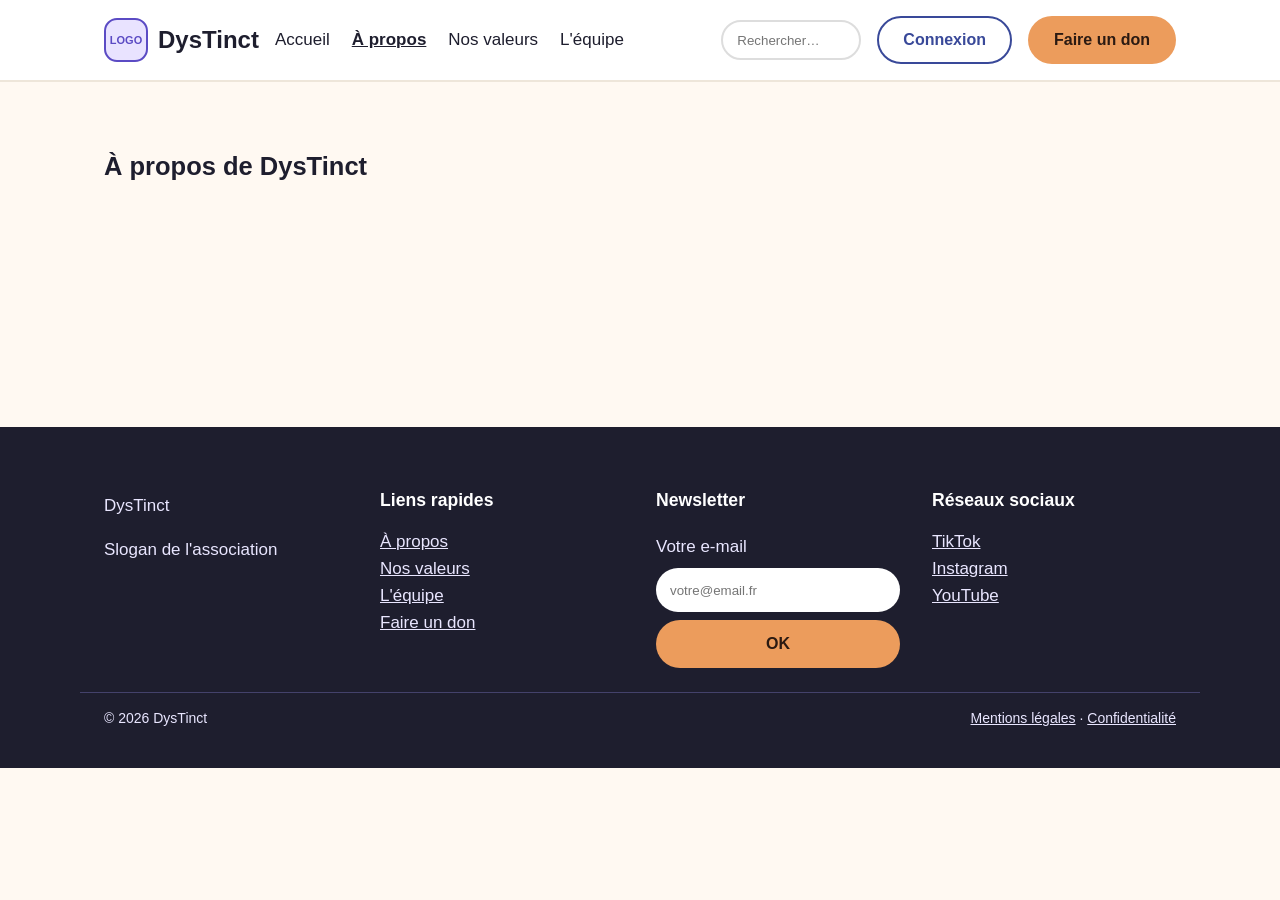
==== apropos.html @ 73305872 "Arborescence de départ" ====
<!DOCTYPE html>
<html lang="fr">
<head>
  <meta charset="UTF-8">
  <meta name="viewport" content="width=device-width, initial-scale=1.0">
  <title>À propos – DysTinct</title>
  <link rel="icon" href="favicon.ico">
  <link rel="stylesheet" href="style.css">
</head>
<body>

  <!-- ===== HEADER (identique sur toutes les pages) ===== -->
  <header class="site-header">
    <div class="conteneur">
      <a href="index.html" class="logo">
        <img src="images/logo.svg" alt="" width="44" height="44">
        <span>DysTinct</span>
      </a>
      <nav aria-label="Menu principal">
        <ul>
          <li><a href="index.html">Accueil</a></li>
          <li><a href="apropos.html" aria-current="page">À propos</a></li>
          <li><a href="valeurs.html">Nos valeurs</a></li>
          <li><a href="equipe.html">L'équipe</a></li>
        </ul>
      </nav>
      <form class="recherche" role="search">
        <label for="recherche" class="visually-hidden">Rechercher sur le site</label>
        <input type="search" id="recherche" placeholder="Rechercher…">
      </form>
      <a href="connexion.html" class="btn btn-secondaire">Connexion</a>
      <a href="don.html" class="btn btn-principal">Faire un don</a>
    </div>
  </header>

  <!-- ===== CONTENU DE LA PAGE ===== -->
  <main>
    <section class="titre-page">
      <h1>À propos de DysTinct</h1>
    </section>

    <!-- TEXTE ÉDITORIAL : 15 à 20 lignes (origine, enjeux, objectifs) -->
    <section class="presentation"></section>

    <!-- FRISE CHRONOLOGIQUE verticale en CSS (::before / ::after) -->
    <section class="frise"></section>

    <!-- TRANSPARENCE ET IMPACT : utilisation des fonds + gouvernance -->
    <section class="transparence"></section>
  </main>

  <!-- ===== FOOTER (identique sur toutes les pages) ===== -->
  <footer class="site-footer">
    <div class="conteneur footer-grille">
      <div>
        <p class="logo-footer">DysTinct</p>
        <p>Slogan de l'association</p>
      </div>
      <nav aria-label="Liens rapides">
        <h2>Liens rapides</h2>
        <ul>
          <li><a href="apropos.html">À propos</a></li>
          <li><a href="valeurs.html">Nos valeurs</a></li>
          <li><a href="equipe.html">L'équipe</a></li>
          <li><a href="don.html">Faire un don</a></li>
        </ul>
      </nav>
      <form class="newsletter">
        <h2>Newsletter</h2>
        <label for="newsletter-apropos">Votre e-mail</label>
        <input type="email" id="newsletter-apropos" placeholder="votre@email.fr">
        <button type="submit" class="btn btn-principal">OK</button>
      </form>
      <div>
        <h2>Réseaux sociaux</h2>
        <ul class="reseaux">
          <li><a href="#">TikTok</a></li>
          <li><a href="#">Instagram</a></li>
          <li><a href="#">YouTube</a></li>
        </ul>
      </div>
    </div>
    <div class="conteneur footer-bas">
      <p>© 2026 DysTinct</p>
      <p><a href="#">Mentions légales</a> · <a href="#">Confidentialité</a></p>
    </div>
  </footer>

</body>
</html>
---- style.css ----
/* =========================================================
   DysTinct – feuille de style commune
   Responsable du fichier : [Prénom]
   Les couleurs et polices seront remplacées par la charte
   graphique validée en cours de graphisme.
   ========================================================= */

/* ---------- 1. Variables (charte graphique) ---------- */
:root {
  --couleur-principale: #394999;   /* bleu DysTinct */
  --couleur-secondaire: #EC9C5C;   /* orange DysTinct */
  --couleur-texte: #1E1E2E;        /* texte presque noir, plus doux que #000 */
  --couleur-fond: #FFF9F2;        /* fond légèrement teinté (lisibilité dys) */
  --couleur-fond-alt: #F3F0FA;
  --police-titres: "Fredoka", sans-serif;
  --police-texte: "Lexend", Arial, sans-serif;
  --rayon: 16px;
  --largeur-max: 1120px;
}

/* ---------- 2. Base ---------- */
*, *::before, *::after { box-sizing: border-box; }

body {
  margin: 0;
  font-family: var(--police-texte);
  font-size: 1.0625rem;        /* ~17 px : minimum 16 px pour un public dys */
  line-height: 1.6;
  color: var(--couleur-texte);
  background: var(--couleur-fond);
  text-align: left;            /* jamais justifié */
}

h1, h2, h3 { font-family: var(--police-titres); line-height: 1.2; }
img { max-width: 100%; height: auto; }
a { color: var(--couleur-principale); }

.conteneur {
  max-width: var(--largeur-max);
  margin: 0 auto;
  padding: 0 24px;
}

.visually-hidden {
  position: absolute; width: 1px; height: 1px;
  overflow: hidden; clip: rect(0 0 0 0); white-space: nowrap;
}

/* ---------- 3. Boutons ---------- */
.btn {
  display: inline-flex; align-items: center; justify-content: center;
  min-height: 48px; padding: 0 24px;
  border-radius: 999px; border: 2px solid transparent;
  font-weight: 600; text-decoration: none; cursor: pointer;
  font-family: inherit; font-size: 1rem;
}
.btn-principal { background: var(--couleur-secondaire); color: #2B1A12; }
.btn-secondaire { border-color: var(--couleur-principale); color: var(--couleur-principale); background: #FFF; }

/* ---------- 4. Header ---------- */
.site-header { background: #FFF; border-bottom: 2px solid #EEE6DA; }
.site-header .conteneur {
  display: flex; flex-wrap: wrap; align-items: center; gap: 16px;
  padding-top: 16px; padding-bottom: 16px;
}
.logo { display: flex; align-items: center; gap: 10px; text-decoration: none; color: inherit; font-weight: 700; font-size: 1.5rem; }
.site-header nav { flex: 1 1 auto; }
.site-header nav ul { list-style: none; margin: 0; padding: 0; display: flex; flex-wrap: wrap; gap: 6px 22px; }
.site-header nav a { color: var(--couleur-texte); text-decoration: none; }
.site-header nav a[aria-current="page"] { font-weight: 700; text-decoration: underline; }
.recherche input { width: 140px; min-height: 40px; border-radius: 999px; border: 2px solid #DDD; padding: 0 14px; font-family: inherit; }

/* ---------- 5. Footer ---------- */
.site-footer { background: var(--couleur-texte); color: #E9E6FF; margin-top: 80px; padding-top: 48px; }
.site-footer a { color: #E9E6FF; }
.site-footer h2 { font-size: 1.1rem; color: #FFF; }
.site-footer ul { list-style: none; padding: 0; }
.footer-grille { display: grid; grid-template-columns: repeat(4, minmax(0, 1fr)); gap: 32px; }
.footer-bas { display: flex; flex-wrap: wrap; justify-content: space-between; gap: 12px; padding-bottom: 24px; font-size: 0.875rem; border-top: 1px solid #44426B; margin-top: 24px; }
.newsletter { display: flex; flex-direction: column; gap: 8px; }
.newsletter input { min-height: 44px; border-radius: 999px; border: 0; padding: 0 14px; font-family: inherit; }

/* ---------- 6. Styles des pages (chacun complète sa partie) ---------- */
/* Accueil      : .hero .simulation .missions .temoignages .bandeau-don */
/* À propos     : .presentation .frise .transparence                   */
/* Valeurs      : .valeurs .troubles                                  */
/* Équipe       : .equipe .rejoindre                                  */
/* Don          : .besoins .formulaire-don                            */
/* Connexion    : .connexion                                          */
/* Inscription  : .inscription                                        */

main > section { max-width: var(--largeur-max); margin: 0 auto; padding: 48px 24px 0; }

/* ---------- 7. Responsive ---------- */
@media (max-width: 900px) {
  .footer-grille { grid-template-columns: repeat(2, minmax(0, 1fr)); }
}
@media (max-width: 560px) {
  .footer-grille { grid-template-columns: minmax(0, 1fr); }
}
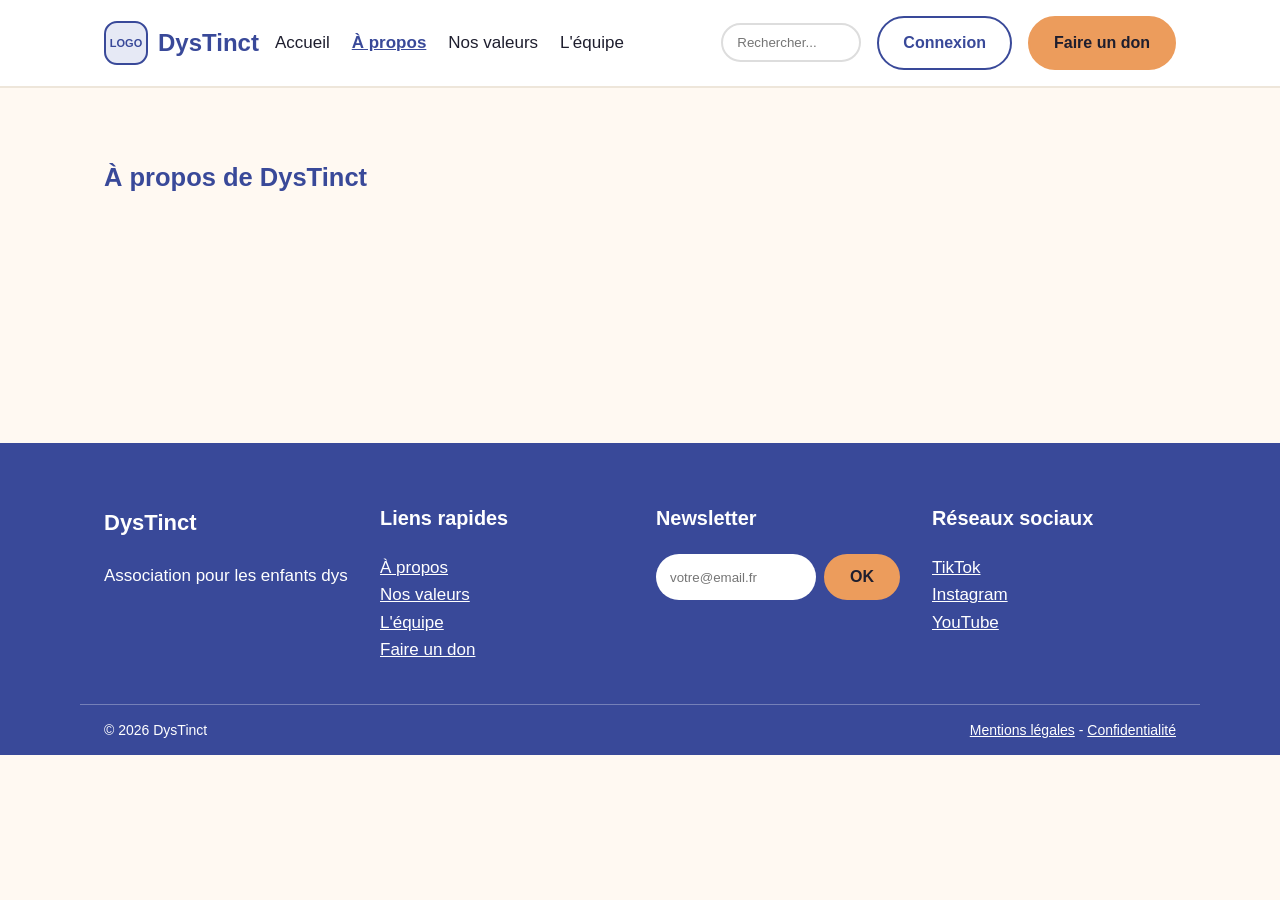
==== commit 1a54dc0b: "v0.1 site" ====
--- a/apropos.html
+++ b/apropos.html
@@ -3,77 +3,74 @@
 <head>
   <meta charset="UTF-8">
   <meta name="viewport" content="width=device-width, initial-scale=1.0">
-  <title>À propos – DysTinct</title>
+  <title>À propos - DysTinct</title>
   <link rel="icon" href="favicon.ico">
   <link rel="stylesheet" href="style.css">
 </head>
 <body>
 
-  <!-- ===== HEADER (identique sur toutes les pages) ===== -->
-  <header class="site-header">
-    <div class="conteneur">
+  <!-- header -->
+  <header>
+    <div class="conteneur header-contenu">
       <a href="index.html" class="logo">
-        <img src="images/logo.svg" alt="" width="44" height="44">
-        <span>DysTinct</span>
+        <img src="images/logo.svg" alt="Logo DysTinct" width="44" height="44">
+        DysTinct
       </a>
-      <nav aria-label="Menu principal">
+      <nav>
         <ul>
           <li><a href="index.html">Accueil</a></li>
-          <li><a href="apropos.html" aria-current="page">À propos</a></li>
+          <li><a href="apropos.html" class="actif">À propos</a></li>
           <li><a href="valeurs.html">Nos valeurs</a></li>
           <li><a href="equipe.html">L'équipe</a></li>
         </ul>
       </nav>
-      <form class="recherche" role="search">
-        <label for="recherche" class="visually-hidden">Rechercher sur le site</label>
-        <input type="search" id="recherche" placeholder="Rechercher…">
-      </form>
-      <a href="connexion.html" class="btn btn-secondaire">Connexion</a>
-      <a href="don.html" class="btn btn-principal">Faire un don</a>
+      <input type="search" class="recherche" placeholder="Rechercher...">
+      <a href="connexion.html" class="btn btn-contour">Connexion</a>
+      <a href="don.html" class="btn btn-don">Faire un don</a>
     </div>
   </header>
 
-  <!-- ===== CONTENU DE LA PAGE ===== -->
   <main>
     <section class="titre-page">
       <h1>À propos de DysTinct</h1>
     </section>
 
-    <!-- TEXTE ÉDITORIAL : 15 à 20 lignes (origine, enjeux, objectifs) -->
+    <!-- texte de présentation -->
     <section class="presentation"></section>
 
-    <!-- FRISE CHRONOLOGIQUE verticale en CSS (::before / ::after) -->
+    <!-- frise chronologique -->
     <section class="frise"></section>
 
-    <!-- TRANSPARENCE ET IMPACT : utilisation des fonds + gouvernance -->
+    <!-- utilisation des fonds -->
     <section class="transparence"></section>
   </main>
 
-  <!-- ===== FOOTER (identique sur toutes les pages) ===== -->
-  <footer class="site-footer">
-    <div class="conteneur footer-grille">
+  <!-- footer -->
+  <footer>
+    <div class="conteneur footer-colonnes">
       <div>
-        <p class="logo-footer">DysTinct</p>
-        <p>Slogan de l'association</p>
+        <p class="footer-titre">DysTinct</p>
+        <p>Association pour les enfants dys</p>
       </div>
-      <nav aria-label="Liens rapides">
-        <h2>Liens rapides</h2>
+      <div>
+        <h3>Liens rapides</h3>
         <ul>
           <li><a href="apropos.html">À propos</a></li>
           <li><a href="valeurs.html">Nos valeurs</a></li>
           <li><a href="equipe.html">L'équipe</a></li>
           <li><a href="don.html">Faire un don</a></li>
         </ul>
-      </nav>
-      <form class="newsletter">
-        <h2>Newsletter</h2>
-        <label for="newsletter-apropos">Votre e-mail</label>
-        <input type="email" id="newsletter-apropos" placeholder="votre@email.fr">
-        <button type="submit" class="btn btn-principal">OK</button>
-      </form>
+      </div>
       <div>
-        <h2>Réseaux sociaux</h2>
-        <ul class="reseaux">
+        <h3>Newsletter</h3>
+        <form class="newsletter">
+          <input type="email" placeholder="votre@email.fr">
+          <button type="submit" class="btn btn-don">OK</button>
+        </form>
+      </div>
+      <div>
+        <h3>Réseaux sociaux</h3>
+        <ul>
           <li><a href="#">TikTok</a></li>
           <li><a href="#">Instagram</a></li>
           <li><a href="#">YouTube</a></li>
@@ -82,7 +79,7 @@
     </div>
     <div class="conteneur footer-bas">
       <p>© 2026 DysTinct</p>
-      <p><a href="#">Mentions légales</a> · <a href="#">Confidentialité</a></p>
+      <p><a href="#">Mentions légales</a> - <a href="#">Confidentialité</a></p>
     </div>
   </footer>
 
--- a/style.css
+++ b/style.css
@@ -1,100 +1,206 @@
-/* =========================================================
-   DysTinct – feuille de style commune
-   Responsable du fichier : [Prénom]
-   Les couleurs et polices seront remplacées par la charte
-   graphique validée en cours de graphisme.
-   ========================================================= */
-
-/* ---------- 1. Variables (charte graphique) ---------- */
+/* couleurs et polices */
 :root {
-  --couleur-principale: #394999;   /* bleu DysTinct */
-  --couleur-secondaire: #EC9C5C;   /* orange DysTinct */
-  --couleur-texte: #1E1E2E;        /* texte presque noir, plus doux que #000 */
-  --couleur-fond: #FFF9F2;        /* fond légèrement teinté (lisibilité dys) */
-  --couleur-fond-alt: #F3F0FA;
-  --police-titres: "Fredoka", sans-serif;
-  --police-texte: "Lexend", Arial, sans-serif;
-  --rayon: 16px;
-  --largeur-max: 1120px;
-}
-
-/* ---------- 2. Base ---------- */
-*, *::before, *::after { box-sizing: border-box; }
+  --bleu: #394999;
+  --orange: #EC9C5C;
+  --texte: #1E1E2E;
+  --fond: #FFF9F2;
+}
+
+* {
+  box-sizing: border-box;
+}
 
 body {
   margin: 0;
-  font-family: var(--police-texte);
-  font-size: 1.0625rem;        /* ~17 px : minimum 16 px pour un public dys */
+  font-family: Arial, sans-serif;
+  font-size: 17px;
   line-height: 1.6;
-  color: var(--couleur-texte);
-  background: var(--couleur-fond);
-  text-align: left;            /* jamais justifié */
-}
-
-h1, h2, h3 { font-family: var(--police-titres); line-height: 1.2; }
-img { max-width: 100%; height: auto; }
-a { color: var(--couleur-principale); }
+  color: var(--texte);
+  background-color: var(--fond);
+}
+
+h1, h2, h3 {
+  color: var(--bleu);
+}
+
+a {
+  color: var(--bleu);
+}
+
+img {
+  max-width: 100%;
+}
 
 .conteneur {
-  max-width: var(--largeur-max);
+  max-width: 1120px;
   margin: 0 auto;
   padding: 0 24px;
 }
 
-.visually-hidden {
-  position: absolute; width: 1px; height: 1px;
-  overflow: hidden; clip: rect(0 0 0 0); white-space: nowrap;
-}
-
-/* ---------- 3. Boutons ---------- */
+/* boutons */
 .btn {
-  display: inline-flex; align-items: center; justify-content: center;
-  min-height: 48px; padding: 0 24px;
-  border-radius: 999px; border: 2px solid transparent;
-  font-weight: 600; text-decoration: none; cursor: pointer;
-  font-family: inherit; font-size: 1rem;
-}
-.btn-principal { background: var(--couleur-secondaire); color: #2B1A12; }
-.btn-secondaire { border-color: var(--couleur-principale); color: var(--couleur-principale); background: #FFF; }
-
-/* ---------- 4. Header ---------- */
-.site-header { background: #FFF; border-bottom: 2px solid #EEE6DA; }
-.site-header .conteneur {
-  display: flex; flex-wrap: wrap; align-items: center; gap: 16px;
-  padding-top: 16px; padding-bottom: 16px;
-}
-.logo { display: flex; align-items: center; gap: 10px; text-decoration: none; color: inherit; font-weight: 700; font-size: 1.5rem; }
-.site-header nav { flex: 1 1 auto; }
-.site-header nav ul { list-style: none; margin: 0; padding: 0; display: flex; flex-wrap: wrap; gap: 6px 22px; }
-.site-header nav a { color: var(--couleur-texte); text-decoration: none; }
-.site-header nav a[aria-current="page"] { font-weight: 700; text-decoration: underline; }
-.recherche input { width: 140px; min-height: 40px; border-radius: 999px; border: 2px solid #DDD; padding: 0 14px; font-family: inherit; }
-
-/* ---------- 5. Footer ---------- */
-.site-footer { background: var(--couleur-texte); color: #E9E6FF; margin-top: 80px; padding-top: 48px; }
-.site-footer a { color: #E9E6FF; }
-.site-footer h2 { font-size: 1.1rem; color: #FFF; }
-.site-footer ul { list-style: none; padding: 0; }
-.footer-grille { display: grid; grid-template-columns: repeat(4, minmax(0, 1fr)); gap: 32px; }
-.footer-bas { display: flex; flex-wrap: wrap; justify-content: space-between; gap: 12px; padding-bottom: 24px; font-size: 0.875rem; border-top: 1px solid #44426B; margin-top: 24px; }
-.newsletter { display: flex; flex-direction: column; gap: 8px; }
-.newsletter input { min-height: 44px; border-radius: 999px; border: 0; padding: 0 14px; font-family: inherit; }
-
-/* ---------- 6. Styles des pages (chacun complète sa partie) ---------- */
-/* Accueil      : .hero .simulation .missions .temoignages .bandeau-don */
-/* À propos     : .presentation .frise .transparence                   */
-/* Valeurs      : .valeurs .troubles                                  */
-/* Équipe       : .equipe .rejoindre                                  */
-/* Don          : .besoins .formulaire-don                            */
-/* Connexion    : .connexion                                          */
-/* Inscription  : .inscription                                        */
-
-main > section { max-width: var(--largeur-max); margin: 0 auto; padding: 48px 24px 0; }
-
-/* ---------- 7. Responsive ---------- */
+  display: inline-block;
+  padding: 12px 24px;
+  border-radius: 30px;
+  font-weight: bold;
+  text-decoration: none;
+  border: 2px solid var(--bleu);
+  cursor: pointer;
+  font-size: 16px;
+}
+
+.btn-contour {
+  background-color: white;
+  color: var(--bleu);
+}
+
+.btn-don {
+  background-color: var(--orange);
+  border-color: var(--orange);
+  color: var(--texte);
+}
+
+/* header */
+header {
+  background-color: white;
+  border-bottom: 2px solid #EEE6DA;
+}
+
+.header-contenu {
+  display: flex;
+  flex-wrap: wrap;
+  align-items: center;
+  gap: 16px;
+  padding-top: 16px;
+  padding-bottom: 16px;
+}
+
+.logo {
+  display: flex;
+  align-items: center;
+  gap: 10px;
+  font-size: 24px;
+  font-weight: bold;
+  text-decoration: none;
+}
+
+nav {
+  flex-grow: 1;
+}
+
+nav ul {
+  list-style: none;
+  margin: 0;
+  padding: 0;
+  display: flex;
+  gap: 22px;
+}
+
+nav a {
+  color: var(--texte);
+  text-decoration: none;
+}
+
+nav a:hover,
+nav a.actif {
+  color: var(--bleu);
+  font-weight: bold;
+  text-decoration: underline;
+}
+
+.recherche {
+  width: 140px;
+  padding: 10px 14px;
+  border: 2px solid #DDD;
+  border-radius: 30px;
+}
+
+/* footer */
+footer {
+  background-color: var(--bleu);
+  color: white;
+  margin-top: 80px;
+  padding-top: 40px;
+}
+
+footer h3,
+footer a {
+  color: white;
+}
+
+footer ul {
+  list-style: none;
+  padding: 0;
+}
+
+.footer-titre {
+  font-size: 22px;
+  font-weight: bold;
+}
+
+.footer-colonnes {
+  display: grid;
+  grid-template-columns: repeat(4, 1fr);
+  gap: 32px;
+}
+
+.newsletter {
+  display: flex;
+  gap: 8px;
+}
+
+.newsletter input {
+  width: 100%;
+  padding: 10px 14px;
+  border: none;
+  border-radius: 30px;
+}
+
+.footer-bas {
+  display: flex;
+  justify-content: space-between;
+  border-top: 1px solid rgba(255, 255, 255, 0.3);
+  margin-top: 24px;
+  font-size: 14px;
+}
+
+/* sections des pages */
+main section {
+  max-width: 1120px;
+  margin: 0 auto;
+  padding: 48px 24px 0;
+}
+
+/* accueil */
+
+/* à propos */
+
+/* valeurs */
+
+/* équipe */
+
+/* don */
+
+/* connexion et inscription */
+
+/* responsive tablette */
 @media (max-width: 900px) {
-  .footer-grille { grid-template-columns: repeat(2, minmax(0, 1fr)); }
-}
-@media (max-width: 560px) {
-  .footer-grille { grid-template-columns: minmax(0, 1fr); }
-}
+  .footer-colonnes {
+    grid-template-columns: repeat(2, 1fr);
+  }
+}
+
+/* responsive téléphone */
+@media (max-width: 600px) {
+  nav ul {
+    flex-wrap: wrap;
+  }
+
+  .footer-colonnes {
+    grid-template-columns: 1fr;
+  }
+
+  .footer-bas {
+    flex-direction: column;
+  }
+}
